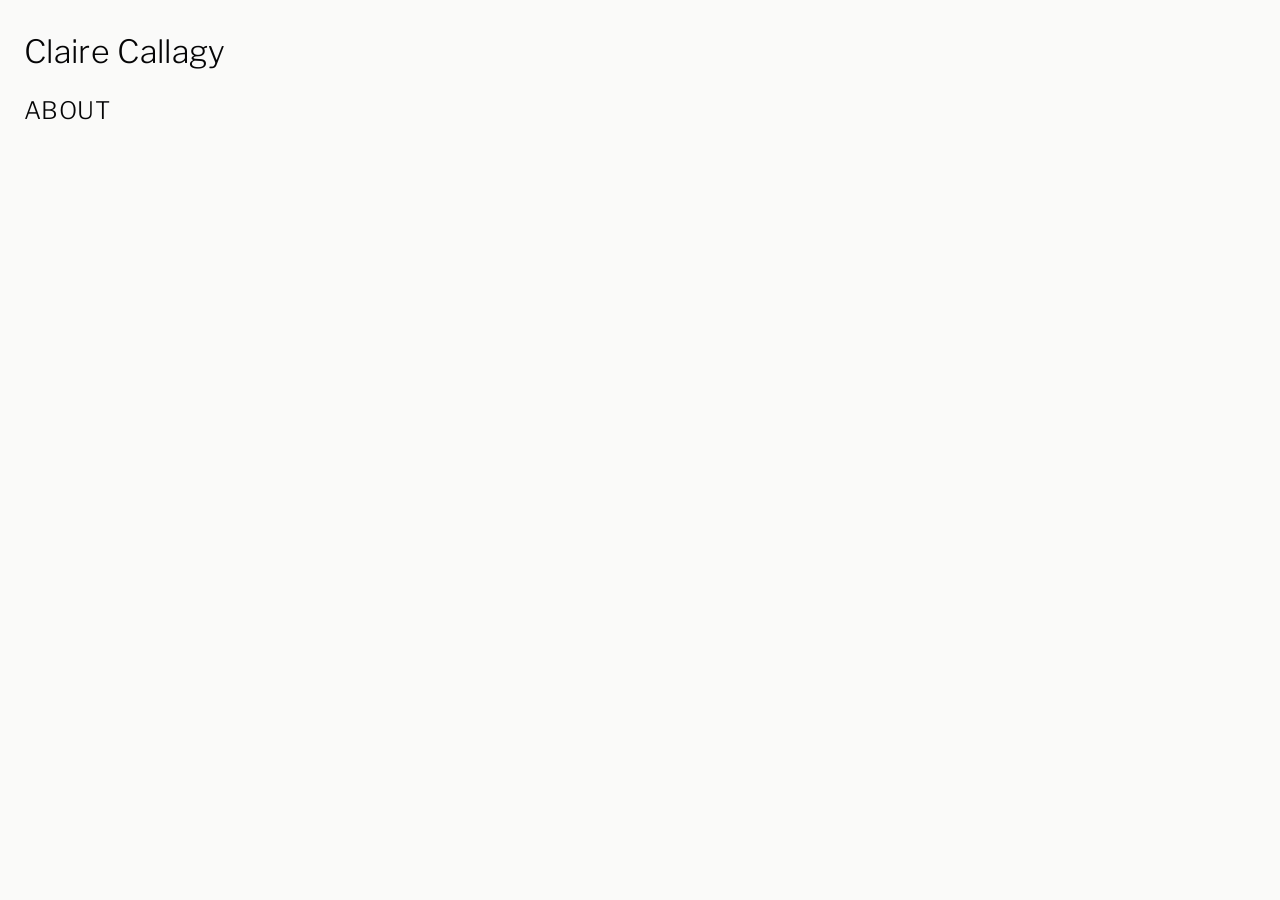
==== about.html @ bd32c076 "v2: video splash home, SOUNDINGS scroll gallery, optimized assets Homepage is now a full-bleed click" ====
<!DOCTYPE html>
<html lang="en">
<head>
    <meta charset="UTF-8">
    <meta name="viewport" content="width=device-width, initial-scale=1.0">
    <title>About - Claire Callagy</title>
    <link rel="stylesheet" href="css/base.css">
    <link rel="stylesheet" href="css/typography.css">
    <script src="js/app.js" defer></script>
    <script src="js/menu.js" defer></script>
    <script src="js/components.js" defer></script>
    <link rel="preconnect" href="https://fonts.googleapis.com">
    <link rel="preconnect" href="https://fonts.gstatic.com" crossorigin>
    <link href="https://fonts.googleapis.com/css2?family=Libre+Franklin:ital,wght@0,100..900;1,100..900&display=swap" rel="stylesheet">
</head>
<body class="theme-light">
    <div class="container">
        <div class="gallery-info">
            <h1 class="type-heading"><a href="index.html">Claire Callagy</a></h1>
        </div>

        <header class="page-header">
            <h2 class="type-heading">ABOUT</h2>
        </header>

        <main class="about-content">
            <p class="type-body">
                Living seven miles out to sea on the island of Martha's Vineyard, Claire's work stems from the range of emotions evoked by a life intrinsically connected with the ocean.
            </p>
            
            <div class="contact-info">
                <h2 class="type-heading">Contact + Print Inquiries </h2>
                <p class="type-body"><a href="#" onclick="copyToClipboard('callagyclaire@gmail.com')">callagyclaire@gmail.com</a></p>
                <p>
                    <a href="https://www.instagram.com/clairecall/" target="_blank">
                        <img class="social-icon" src="images/icons/instagram.png" alt="Instagram Icon" />
                    </a>
                </p>
            </div>
        </main>
    </div>
</body>
</html>
---- css/base.css ----
:root {
  /* Light Mode */
  --color-paper: #FAFAF9;
  --color-ink: #1A1A1A;
  --color-mist: #E5E5E3;
  
  /* Dark Mode */
  --color-dark: #141414;
  --color-light: #F5F5F3;
  --color-shadow: #232323;

  /* Transitions */
  --transition-slow: 1.5s cubic-bezier(0.4, 0, 0.2, 1);
  --transition-medium: 0.75s cubic-bezier(0.4, 0, 0.2, 1);
}

* {
  margin: 0;
  padding: 0;
  box-sizing: border-box;
}

body {
  background-color: var(--color-paper);
  color: var(--color-ink);
  transition: background-color var(--transition-slow),
              color var(--transition-slow);
  min-height: 100vh;
  overflow-x: hidden;
}

body.theme-dark {
  background-color: var(--color-dark);
  color: var(--color-light);
}

.nav {
  position: fixed;
  top: 2rem;
  right: 2rem;
  z-index: 100;
  color: inherit;
}

.nav-toggle {
  background: none;
  border: none;
  padding: 1rem 1rem;
  cursor: pointer;
  opacity: 0.8;
  transition: opacity var(--transition-medium);
  color: inherit;
  background-color: transparent;
}

.nav-toggle:hover,
.nav-toggle:focus,
.nav-toggle:active {
  opacity: 1;
  outline: none;
  color: inherit;
  background-color: transparent;
  -webkit-tap-highlight-color: transparent;
}

.nav-toggle * {
  color: inherit;
  background-color: currentColor;
  -webkit-tap-highlight-color: transparent;
}

.nav-line {
  display: block;
  width: 24px;
  height: 1px;
  background-color: var(--color-ink);
  position: relative;
}

.nav-line::before,
.nav-line::after {
  content: '';
  position: absolute;
  width: 24px;
  height: 1px;
  background-color: var(--color-ink);
  transition: transform var(--transition-medium);
}

.nav-line::before {
  top: -6px;
}

.nav-line::after {
  bottom: -6px;
}

body.theme-dark .nav-line,
body.theme-dark .nav-line::before,
body.theme-dark .nav-line::after {
  background-color: var(--color-light);
}

.home {
  height: 100vh;
  position: relative;
  display: flex;
  align-items: center;
  justify-content: center;
}

.gallery-container {
  width: 85vh;
  height: 85vh;
  position: relative;
  margin: auto;
}

.gallery-image {
  position: absolute;
  top: 0;
  left: 0;
  width: 100%;
  height: 100%;
  opacity: 0;
  transition: opacity var(--transition-slow);
  display: flex;
  align-items: center;
  justify-content: center;
}

.social-icon {
  width: 24px;
  height: 24px;
  filter: invert(0.7);
  margin-top: 1rem;
}

/* Make lifestyle images larger */
.gallery-image[data-category="lifestyle"] {
  width: 115%;
  height: 125%;
  left: -7.5%;
  top: -12.5%;
}

/* Add responsive adjustments for desktop */
@media (min-width: 768px) {
  .gallery-image[data-category="lifestyle"] {
    width: 100%;
    height: 100%;
    left: 0;
    top: 0;
  }
}

.gallery-image.active {
  opacity: 1;
}

.gallery-image img {
  max-width: 100%;
  max-height: 100%;
  width: auto;
  height: auto;
  object-fit: contain;
  cursor: pointer;
}

.gallery-info,
.page-header {
  position: fixed;
  z-index: 10;
  text-align: left;
  mix-blend-mode: difference;
  color: white;
}

.gallery-info {
  top: 2rem;
}

.page-header {
  top: 6rem;
}

.type-heading {
  margin-bottom: 0;
}

/* Add responsive adjustments */
@media (max-width: 768px) {
  .gallery-container {
    width: 92vw;
    height: 92vw;
  }
}

@media (orientation: landscape) and (max-height: 768px) {
  .gallery-container {
    height: 85vh;
    width: 85vh;
  }
}

/* Mobile Menu Styles */
.mobile-menu {
  position: fixed;
  top: 0;
  right: 0;
  width: 100%;
  height: 100vh;
  background-color: var(--color-paper);
  opacity: 0;
  visibility: hidden;
  transition: opacity var(--transition-medium),
              visibility var(--transition-medium);
  z-index: 90;
  display: flex;
  align-items: center;
  justify-content: center;
}

body.theme-dark .mobile-menu {
  background-color: var(--color-dark);
}

.mobile-menu.is-open {
  opacity: 1;
  visibility: visible;
}

.menu-content {
  position: relative;
  height: 100vh;
  display: flex;
  flex-direction: column;
  justify-content: center;
}

.menu-list {
  text-align: center;
  list-style: none;
}

.menu-list li {
  margin: 2.5rem 0;
  opacity: 0;
  transform: translateY(20px);
  transition: opacity var(--transition-medium),
              transform var(--transition-medium);
}

/* Add sequential delays for menu items */
.mobile-menu.is-open .menu-list li:nth-child(1) {
  transition-delay: 0.1s;
}

.mobile-menu.is-open .menu-list li:nth-child(2) {
  transition-delay: 0.2s;
}

.mobile-menu.is-open .menu-list li:nth-child(3) {
  transition-delay: 0.3s;
}

.mobile-menu.is-open .menu-list li:nth-child(4) {
  transition-delay: 0.4s;
}

/* Show menu items when menu is open */
.mobile-menu.is-open .menu-list li {
  opacity: 1;
  transform: translateY(0);
}

.menu-list a {
  color: inherit;
  text-decoration: none;
  font-family: "Libre Franklin", sans-serif;
  font-size: 2rem;
  font-weight: 300;
}

/* Update nav toggle to show above menu */
.nav {
  z-index: 100;
}

/* Animate nav toggle when menu is open */
.nav-toggle.is-active .nav-line {
  background-color: transparent;
}

.nav-toggle.is-active .nav-line::before {
  transform: rotate(45deg);
  top: 0;
}

.nav-toggle.is-active .nav-line::after {
  transform: rotate(-45deg);
  bottom: 0;
}

/* Update about content to work with container */
.about-content {
  padding-top: 10rem;
  max-width: 800px;
  margin: 0;
}

.about-text {
  font-family: "Libre Franklin", sans-serif;
  font-size: 1.5rem;
  line-height: 1.6;
  margin-bottom: 4rem;
  max-width: 600px;
}

.contact-info {
  margin-top: 2rem;
}

.contact-info h2 {
  font-size: 1.25rem;
  margin-bottom: 0.45rem;
}

.contact-info a {
  color: inherit;
  text-decoration: none;
  font-family: "Libre Franklin", sans-serif;
  font-size: 1rem;
  opacity: 0.9;
  transition: opacity var(--transition-medium);
}

.contact-info a:hover {
  opacity: 1;
}

/* Remove redundant media queries for left positioning */
@media (min-width: 768px) {
  .about-content {
    padding-top: 9rem;
  }
}

/* Container for consistent margins */
.container {
  width: 100%;
  padding: 0 2rem;
  margin: 0 auto;
  max-width: 1800px;
}

/* Adjust container padding for mobile */
@media (max-width: 768px) {
  .container {
    padding: 0 1rem;
  }
}

/* Adjust container padding for tablet and up */
@media (min-width: 768px) {
  .container {
    padding: 0 1.5rem;
  }
}

/* Add styles for the header link */
.gallery-info a {
  color: inherit;
  text-decoration: none;
}

/* Page transition styles */
.masonry-layout,
.about-content,
.home,
.soundings {
  opacity: 0;
  visibility: hidden;
  transition: opacity var(--transition-medium),
              visibility var(--transition-medium);
}

body.page-loaded .masonry-layout,
body.page-loaded .about-content,
body.page-loaded .home,
body.page-loaded .soundings {
  opacity: 1;
  visibility: visible;
}

/* Update masonry item transitions */
.masonry-item {
  opacity: 0;
  transition: opacity 1.5s ease-out;
}

.masonry-item.loaded {
  opacity: 1;
}

/* Specific iOS active state handling */
@media (hover: none) {
  .nav-toggle:active {
    opacity: 1;
    color: inherit;
    background-color: transparent;
  }
}

.masonry-item img {
  cursor: pointer;
  width: 100%;
  height: auto;
  display: block;
}

.masonry-item img,
.gallery-image img {
  cursor: pointer;
}

/* Footer styles */
.site-footer {
  padding: 1rem 0;
  position: fixed;
  bottom: 0;
  left: 2rem;
  z-index: 1;
  font-family: "Libre Franklin", sans-serif;
  font-size: 0.75rem;
  opacity: 0.7;
  pointer-events: none;
  background: none;
  mix-blend-mode: difference;
  color: white;
}

.site-footer p {
  margin: 0;
}

/* Hide footer when menu or lightbox is open */
body.menu-open .site-footer,
body.lightbox-open .site-footer {
  display: none;
}

/* Adjust footer padding on mobile */
@media (max-width: 768px) {
  .site-footer {
    left: 1rem;
  }
}

/* Dark mode footer styles */
body.theme-dark .site-footer {
  background-color: var(--color-dark);
}

/* Update header styles */
.gallery-info,
.page-header {
  position: fixed;
  z-index: 10;
  text-align: left;
  mix-blend-mode: difference;
  color: white;
}

/* Update nav toggle */
.nav-toggle {
  mix-blend-mode: difference;
}

.nav-line,
.nav-line::before,
.nav-line::after {
  background-color: var(--color-ink);
}

/* Update footer styles */
.site-footer {
  mix-blend-mode: difference;
  color: white;
}

/* ---- Homepage splash ---- */
.splash {
  position: fixed;
  inset: 0;
  display: block;
  overflow: hidden;
  cursor: pointer;
  background-color: #000;
}

.splash-video {
  position: absolute;
  inset: 0;
  width: 100%;
  height: 100%;
  object-fit: cover;
}

/* Subtle scrim keeps the white wordmark legible over bright frames */
.splash-overlay {
  position: absolute;
  inset: 0;
  display: flex;
  align-items: center;
  justify-content: center;
  background: rgba(0, 0, 0, 0.15);
}

.splash-title {
  margin: 0;
  padding: 0 1rem;
  color: #fff;
  font-family: "Libre Franklin", sans-serif;
  font-weight: 400;
  font-size: clamp(1.75rem, 6vw, 4rem);
  letter-spacing: 0.12em;
  text-align: center;
  text-shadow: 0 1px 24px rgba(0, 0, 0, 0.35);
  animation: splash-fade-in 1.6s ease-out both;
}

@keyframes splash-fade-in {
  from { opacity: 0; }
  to { opacity: 1; }
}
---- css/typography.css ----
/* Heading: Libre Franklin */
.type-heading {
  font-family: "Libre Franklin", sans-serif;
  font-weight: 300;
  letter-spacing: 0.01em;
}

h2.type-heading {
  font-family: "Libre Franklin", sans-serif;
  font-weight: 300;
  letter-spacing: 0.02em;
  font-size: 1.5rem;
}

/* Body: Libre Franklin */
.type-body {
  font-family: "Libre Franklin", sans-serif;
  font-weight: 300;
  letter-spacing: 0.02em;
}
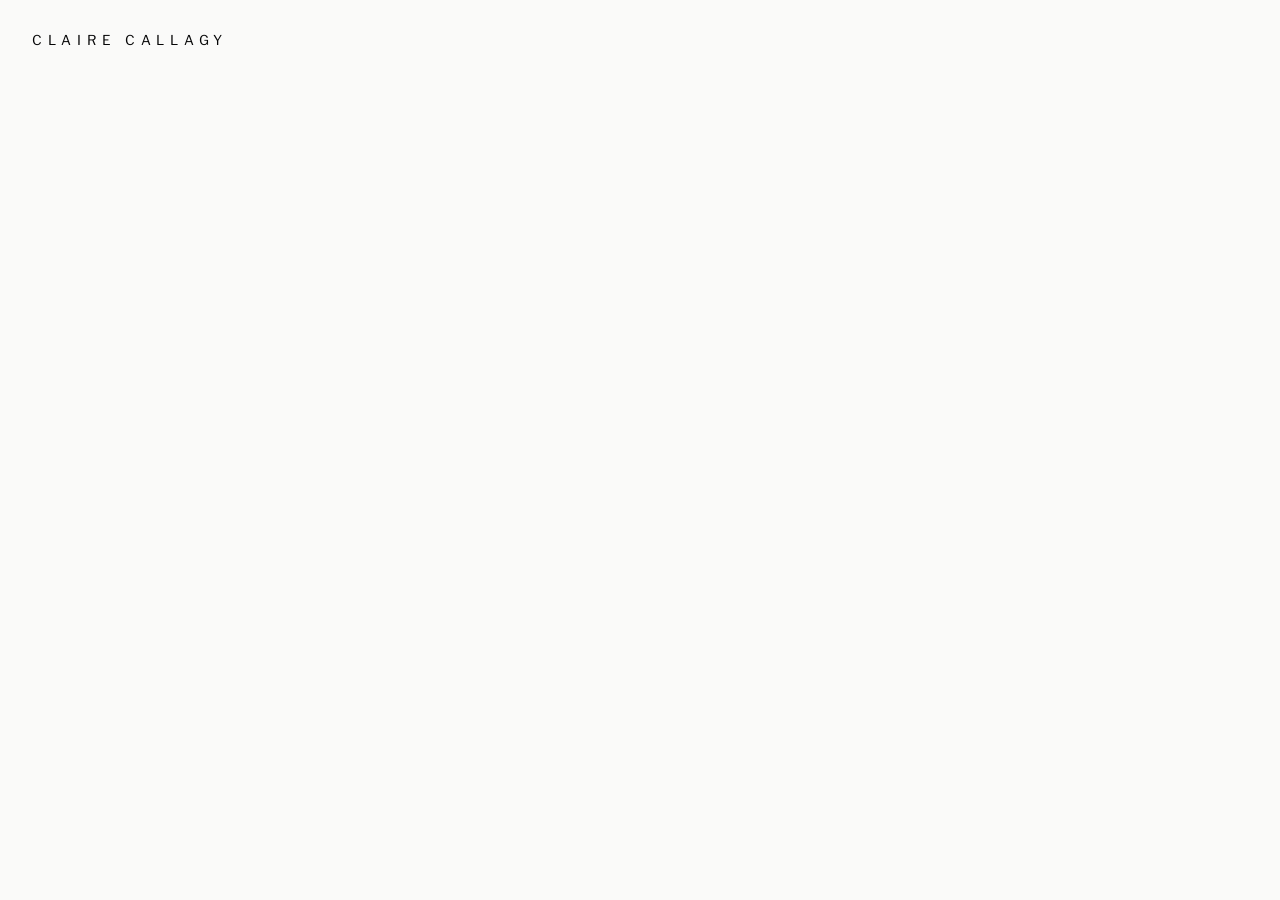
==== commit 9b3fa346: "Align wordmark, match splash kerning, fix carousel bleed, simplify About - Pin .gallery-info wordmar" ====
--- a/about.html
+++ b/about.html
@@ -19,18 +19,14 @@
             <h1 class="type-heading"><a href="index.html">Claire Callagy</a></h1>
         </div>
 
-        <header class="page-header">
-            <h2 class="type-heading">ABOUT</h2>
-        </header>
-
         <main class="about-content">
-            <p class="type-body">
+            <p class="type-body about-bio">
                 Living seven miles out to sea on the island of Martha's Vineyard, Claire's work stems from the range of emotions evoked by a life intrinsically connected with the ocean.
             </p>
-            
+
             <div class="contact-info">
-                <h2 class="type-heading">Contact + Print Inquiries </h2>
-                <p class="type-body"><a href="#" onclick="copyToClipboard('callagyclaire@gmail.com')">callagyclaire@gmail.com</a></p>
+                <h2 class="type-heading">Contact + Print Inquiries</h2>
+                <p class="type-body contact-email"><a href="#" onclick="copyToClipboard('callagyclaire@gmail.com')">callagyclaire@gmail.com</a></p>
                 <p>
                     <a href="https://www.instagram.com/clairecall/" target="_blank">
                         <img class="social-icon" src="images/icons/instagram.png" alt="Instagram Icon" />
--- a/css/base.css
+++ b/css/base.css
@@ -178,6 +178,7 @@
 
 .gallery-info {
   top: 2rem;
+  left: 2rem;
 }
 
 .page-header {
@@ -317,20 +318,33 @@
   max-width: 600px;
 }
 
+/* Bio line — shrunk, quiet body text */
+.about-bio {
+  font-size: 0.9rem;
+  line-height: 1.7;
+  max-width: 560px;
+  margin-bottom: 3.5rem;
+}
+
 .contact-info {
   margin-top: 2rem;
 }
 
+/* "CONTACT + PRINT INQUIRIES" — uppercase, sized + tracked like the wordmark */
 .contact-info h2 {
-  font-size: 1.25rem;
-  margin-bottom: 0.45rem;
-}
-
+  text-transform: uppercase;
+  font-weight: 400;
+  font-size: 0.85rem;
+  letter-spacing: 0.42em;
+  margin-bottom: 1rem;
+}
+
+/* Email — same type size as the bio line */
 .contact-info a {
   color: inherit;
   text-decoration: none;
   font-family: "Libre Franklin", sans-serif;
-  font-size: 1rem;
+  font-size: 0.9rem;
   opacity: 0.9;
   transition: opacity var(--transition-medium);
 }
@@ -455,6 +469,10 @@
   .site-footer {
     left: 1rem;
   }
+
+  .gallery-info {
+    left: 1rem;
+  }
 }
 
 /* Dark mode footer styles */
@@ -472,9 +490,10 @@
   color: white;
 }
 
-/* Update nav toggle */
+/* Update nav toggle — solid dark lines (the hamburger only shows <1024px,
+   where the top-right is always the light margin on these pages) */
 .nav-toggle {
-  mix-blend-mode: difference;
+  mix-blend-mode: normal;
 }
 
 .nav-line,
@@ -487,6 +506,42 @@
 .site-footer {
   mix-blend-mode: difference;
   color: white;
+}
+
+/* ---- Desktop inline nav (top-right) — replaces the hamburger >=1024px ---- */
+.nav-desktop {
+  display: none;
+  position: fixed;
+  top: 2rem;
+  right: 2rem;
+  z-index: 100;
+  gap: 1.75rem;
+  mix-blend-mode: difference;
+  color: white;
+}
+
+.nav-desktop a {
+  color: inherit;
+  text-decoration: none;
+  font-family: "Libre Franklin", sans-serif;
+  font-weight: 400;
+  font-size: 0.85rem;
+  letter-spacing: 0.15em;
+  text-transform: uppercase;
+  opacity: 0.6;
+  transition: opacity var(--transition-medium);
+}
+
+.nav-desktop a.current,
+.nav-desktop a:hover {
+  opacity: 1;
+}
+
+@media (min-width: 1024px) {
+  .nav-desktop { display: flex; }
+  .nav { display: none; }          /* hide hamburger */
+  .mobile-menu { display: none; }  /* prevent overlay on desktop */
+  .page-header { display: none; }  /* drop redundant left section title */
 }
 
 /* ---- Homepage splash ---- */
@@ -507,30 +562,57 @@
   object-fit: cover;
 }
 
-/* Subtle scrim keeps the white wordmark legible over bright frames */
 .splash-overlay {
   position: absolute;
   inset: 0;
   display: flex;
   align-items: center;
   justify-content: center;
-  background: rgba(0, 0, 0, 0.15);
-}
-
+}
+
+/* Same dark/light inversion as the gallery pages — white + difference
+   blend means the wordmark auto-inverts against whatever the video shows */
 .splash-title {
   margin: 0;
   padding: 0 1rem;
   color: #fff;
+  mix-blend-mode: difference;
   font-family: "Libre Franklin", sans-serif;
-  font-weight: 400;
-  font-size: clamp(1.75rem, 6vw, 4rem);
-  letter-spacing: 0.12em;
+  font-weight: 300;
+  font-size: clamp(1.4rem, 4.2vw, 2.6rem);
+  text-transform: uppercase;
+  letter-spacing: 0.42em;
+  text-indent: 0.21em; /* optical centering for the trailing letter-spacing */
   text-align: center;
-  text-shadow: 0 1px 24px rgba(0, 0, 0, 0.35);
   animation: splash-fade-in 1.6s ease-out both;
 }
 
 @keyframes splash-fade-in {
   from { opacity: 0; }
   to { opacity: 1; }
-} +}
+
+/* ---- Hamburger (shown <1024px) — explicit 3-bar flex, can't collapse ---- */
+.nav-toggle {
+  display: flex;
+  flex-direction: column;
+  justify-content: center;
+  gap: 6px;
+  width: 28px;
+  height: 24px;
+  padding: 0;
+  opacity: 1;
+  mix-blend-mode: normal;
+}
+
+.nav-toggle span {
+  display: block;
+  width: 100%;
+  height: 2px;
+  background-color: var(--color-ink);
+  transition: transform 0.3s ease, opacity 0.3s ease;
+}
+
+.nav-toggle.is-active span:nth-child(1) { transform: translateY(8px) rotate(45deg); }
+.nav-toggle.is-active span:nth-child(2) { opacity: 0; }
+.nav-toggle.is-active span:nth-child(3) { transform: translateY(-8px) rotate(-45deg); }
--- a/css/typography.css
+++ b/css/typography.css
@@ -3,6 +3,14 @@
   font-family: "Libre Franklin", sans-serif;
   font-weight: 300;
   letter-spacing: 0.01em;
+}
+
+/* Wordmark — uppercase with the same generous tracking as the splash title */
+.gallery-info .type-heading {
+  text-transform: uppercase;
+  font-weight: 400;
+  font-size: 0.85rem;
+  letter-spacing: 0.42em;
 }
 
 h2.type-heading {
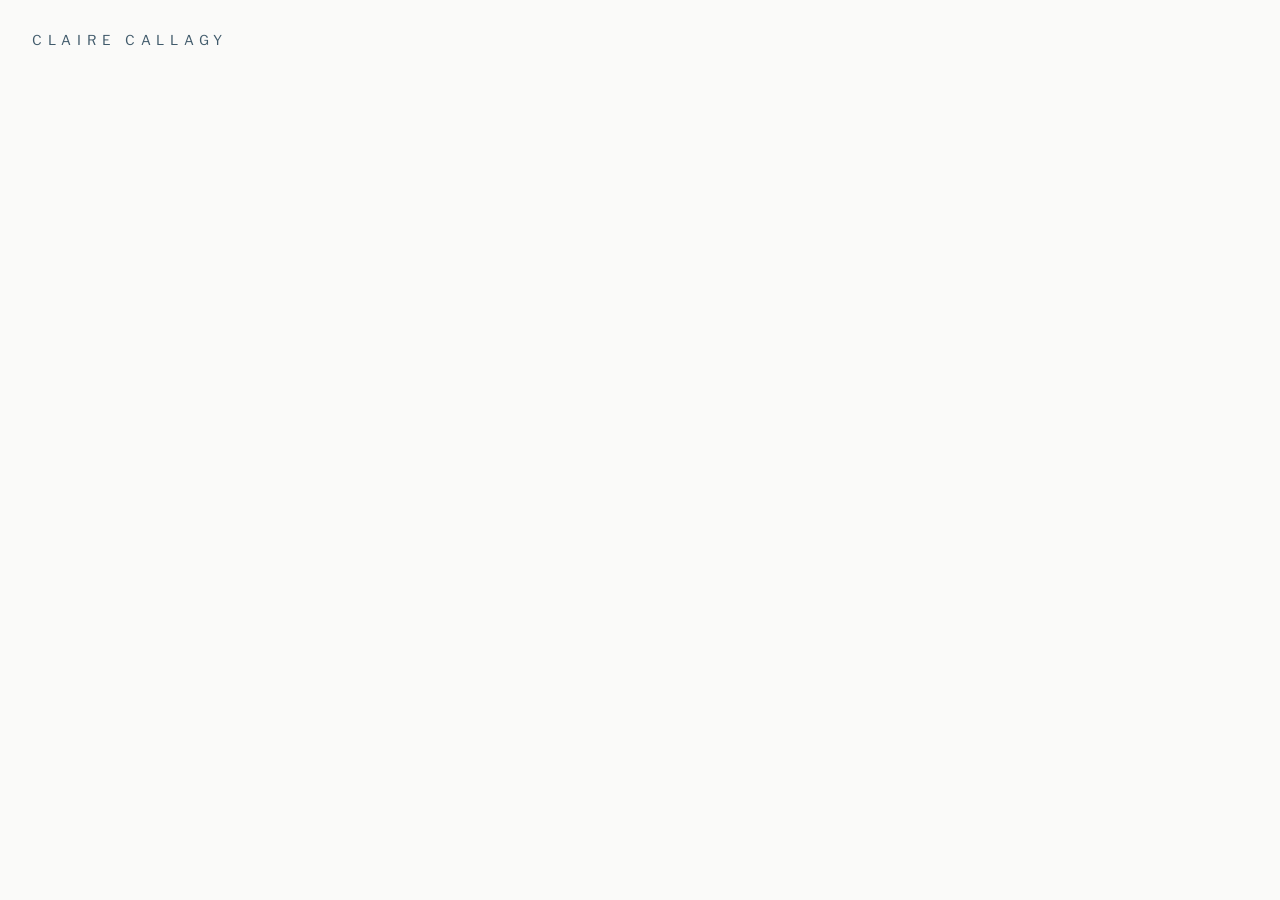
==== commit 491a872e: "Set #405A6B as site text color; About page bio, portrait + 2026 footer - Recolor all site text to #4" ====
--- a/about.html
+++ b/about.html
@@ -21,7 +21,7 @@
 
         <main class="about-content">
             <p class="type-body about-bio">
-                Living seven miles out to sea on the island of Martha's Vineyard, Claire's work stems from the range of emotions evoked by a life intrinsically connected with the ocean.
+                Living seven miles out to sea on the island of Martha's Vineyard, Claire's work is inspired by the way a sunset dances across breaking waves, the light that shines between parting clouds after a passing squall, and all of the awe-inspiring moments of a life lived by the ocean.
             </p>
 
             <div class="contact-info">
@@ -33,6 +33,10 @@
                     </a>
                 </p>
             </div>
+
+            <figure class="about-portrait">
+                <img src="images/claire-callagy-bio.jpg" alt="Claire Callagy" width="875" height="1000">
+            </figure>
         </main>
     </div>
 </body>
--- a/css/base.css
+++ b/css/base.css
@@ -1,7 +1,7 @@
 :root {
   /* Light Mode */
   --color-paper: #FAFAF9;
-  --color-ink: #1A1A1A;
+  --color-ink: #405A6B;
   --color-mist: #E5E5E3;
   
   /* Dark Mode */
@@ -172,17 +172,17 @@
   position: fixed;
   z-index: 10;
   text-align: left;
-  mix-blend-mode: difference;
-  color: white;
 }
 
 .gallery-info {
   top: 2rem;
   left: 2rem;
+  color: #405A6B;
 }
 
 .page-header {
   top: 6rem;
+  color: #405A6B;
 }
 
 .type-heading {
@@ -318,11 +318,11 @@
   max-width: 600px;
 }
 
-/* Bio line — shrunk, quiet body text */
+/* Bio line — narrow editorial column, quiet body text */
 .about-bio {
-  font-size: 0.9rem;
+  font-size: 0.8rem;
   line-height: 1.7;
-  max-width: 560px;
+  max-width: 340px;
   margin-bottom: 3.5rem;
 }
 
@@ -344,13 +344,25 @@
   color: inherit;
   text-decoration: none;
   font-family: "Libre Franklin", sans-serif;
-  font-size: 0.9rem;
+  font-size: 0.8rem;
   opacity: 0.9;
   transition: opacity var(--transition-medium);
 }
 
 .contact-info a:hover {
   opacity: 1;
+}
+
+/* Bio portrait — sits under contact, matched to the text column width */
+.about-portrait {
+  margin: 3rem 0 0;
+  max-width: 340px;
+}
+
+.about-portrait img {
+  display: block;
+  width: 100%;
+  height: auto;
 }
 
 /* Remove redundant media queries for left positioning */
@@ -450,8 +462,7 @@
   opacity: 0.7;
   pointer-events: none;
   background: none;
-  mix-blend-mode: difference;
-  color: white;
+  color: #405A6B;
 }
 
 .site-footer p {
@@ -486,8 +497,14 @@
   position: fixed;
   z-index: 10;
   text-align: left;
-  mix-blend-mode: difference;
-  color: white;
+}
+
+.gallery-info {
+  color: #405A6B;
+}
+
+.page-header {
+  color: #405A6B;
 }
 
 /* Update nav toggle — solid dark lines (the hamburger only shows <1024px,
@@ -504,8 +521,7 @@
 
 /* Update footer styles */
 .site-footer {
-  mix-blend-mode: difference;
-  color: white;
+  color: #405A6B;
 }
 
 /* ---- Desktop inline nav (top-right) — replaces the hamburger >=1024px ---- */
@@ -516,8 +532,7 @@
   right: 2rem;
   z-index: 100;
   gap: 1.75rem;
-  mix-blend-mode: difference;
-  color: white;
+  color: #405A6B;
 }
 
 .nav-desktop a {
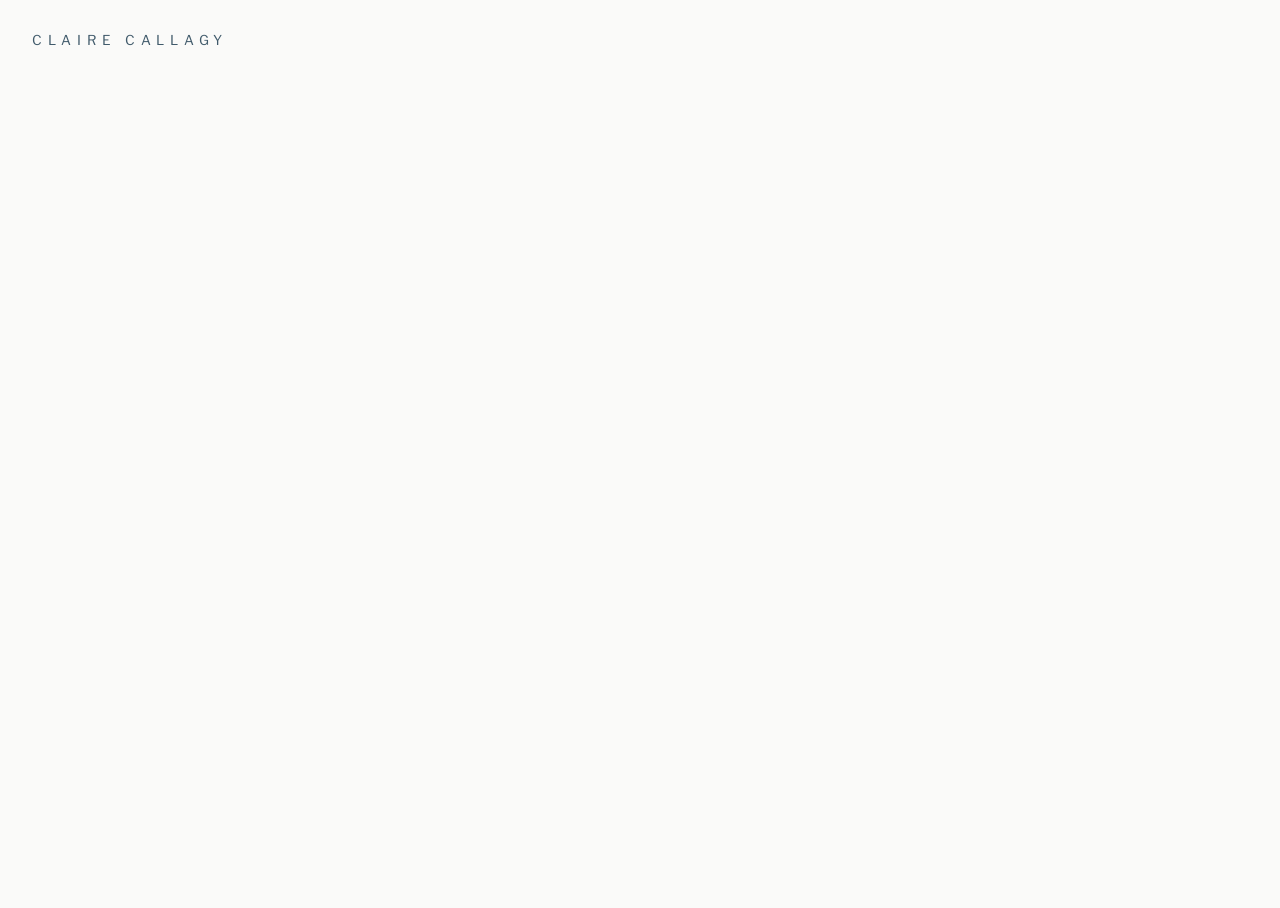
==== commit 660a8864: "Swap About portrait; expand LIFESTYLE gallery to 15 images - About: use claire-bio-pic.jpg (optimize" ====
--- a/about.html
+++ b/about.html
@@ -35,7 +35,7 @@
             </div>
 
             <figure class="about-portrait">
-                <img src="images/claire-callagy-bio.jpg" alt="Claire Callagy" width="875" height="1000">
+                <img src="images/claire-bio-pic.jpg" alt="Claire Callagy" width="838" height="1100">
             </figure>
         </main>
     </div>
--- a/css/base.css
+++ b/css/base.css
@@ -330,12 +330,14 @@
   margin-top: 2rem;
 }
 
-/* "CONTACT + PRINT INQUIRIES" — uppercase, sized + tracked like the wordmark */
-.contact-info h2 {
+/* "CONTACT + PRINT INQUIRIES" — sized + tracked like the nav links
+   (SOUNDINGS / LIFESTYLE / ABOUT). The h2.type-heading qualifier beats the
+   1.5rem h2.type-heading rule in typography.css. */
+.contact-info h2.type-heading {
   text-transform: uppercase;
   font-weight: 400;
   font-size: 0.85rem;
-  letter-spacing: 0.42em;
+  letter-spacing: 0.15em;
   margin-bottom: 1rem;
 }
 
